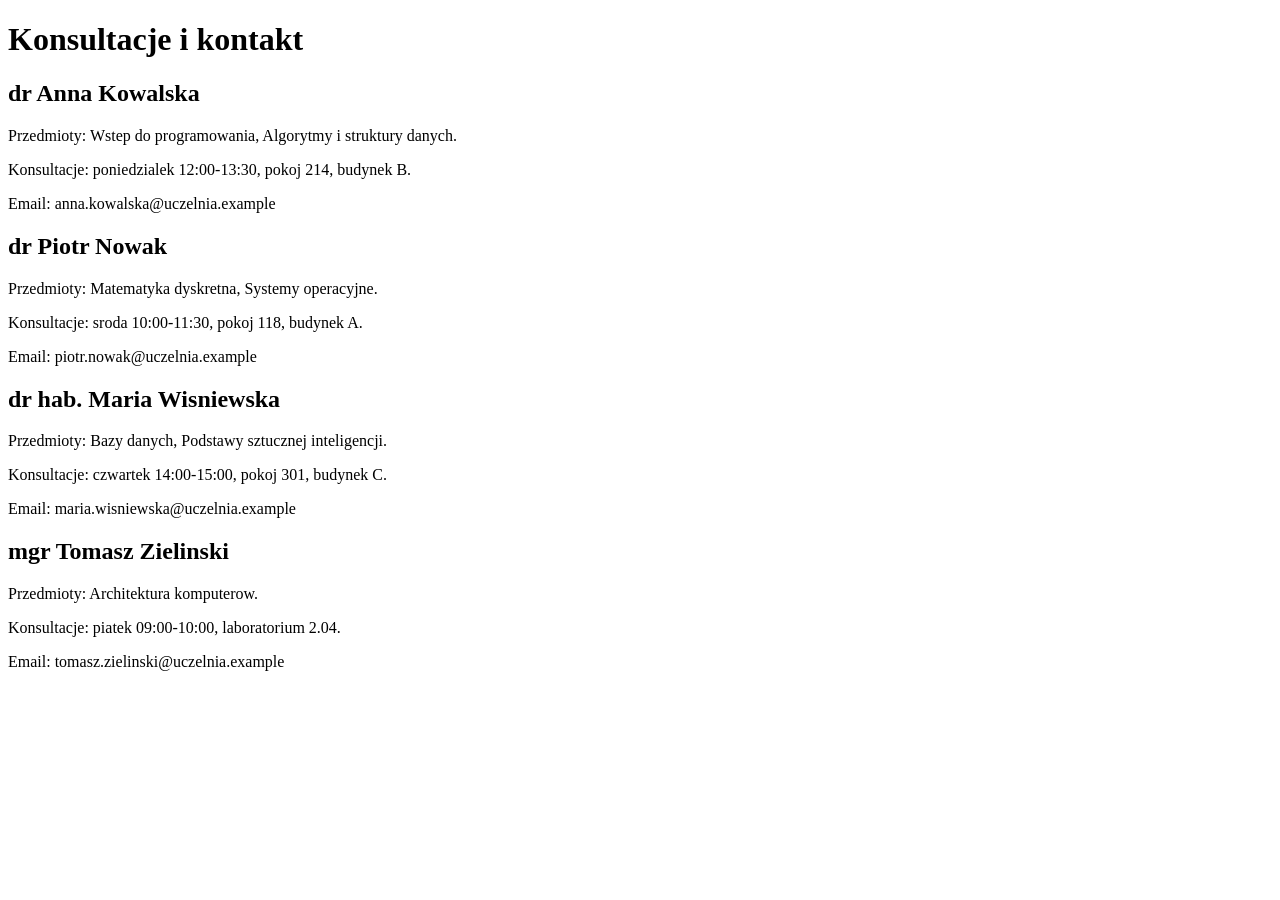
==== data/raw/sample_konsultacje.html @ b3bf123f "version 0.1" ====
<!doctype html>
<html lang="pl">
  <head>
    <meta charset="utf-8" />
    <title>Konsultacje prowadzacych</title>
  </head>
  <body>
    <h1>Konsultacje i kontakt</h1>
    <section>
      <h2>dr Anna Kowalska</h2>
      <p>Przedmioty: Wstep do programowania, Algorytmy i struktury danych.</p>
      <p>Konsultacje: poniedzialek 12:00-13:30, pokoj 214, budynek B.</p>
      <p>Email: anna.kowalska@uczelnia.example</p>
    </section>
    <section>
      <h2>dr Piotr Nowak</h2>
      <p>Przedmioty: Matematyka dyskretna, Systemy operacyjne.</p>
      <p>Konsultacje: sroda 10:00-11:30, pokoj 118, budynek A.</p>
      <p>Email: piotr.nowak@uczelnia.example</p>
    </section>
    <section>
      <h2>dr hab. Maria Wisniewska</h2>
      <p>Przedmioty: Bazy danych, Podstawy sztucznej inteligencji.</p>
      <p>Konsultacje: czwartek 14:00-15:00, pokoj 301, budynek C.</p>
      <p>Email: maria.wisniewska@uczelnia.example</p>
    </section>
    <section>
      <h2>mgr Tomasz Zielinski</h2>
      <p>Przedmioty: Architektura komputerow.</p>
      <p>Konsultacje: piatek 09:00-10:00, laboratorium 2.04.</p>
      <p>Email: tomasz.zielinski@uczelnia.example</p>
    </section>
  </body>
</html>
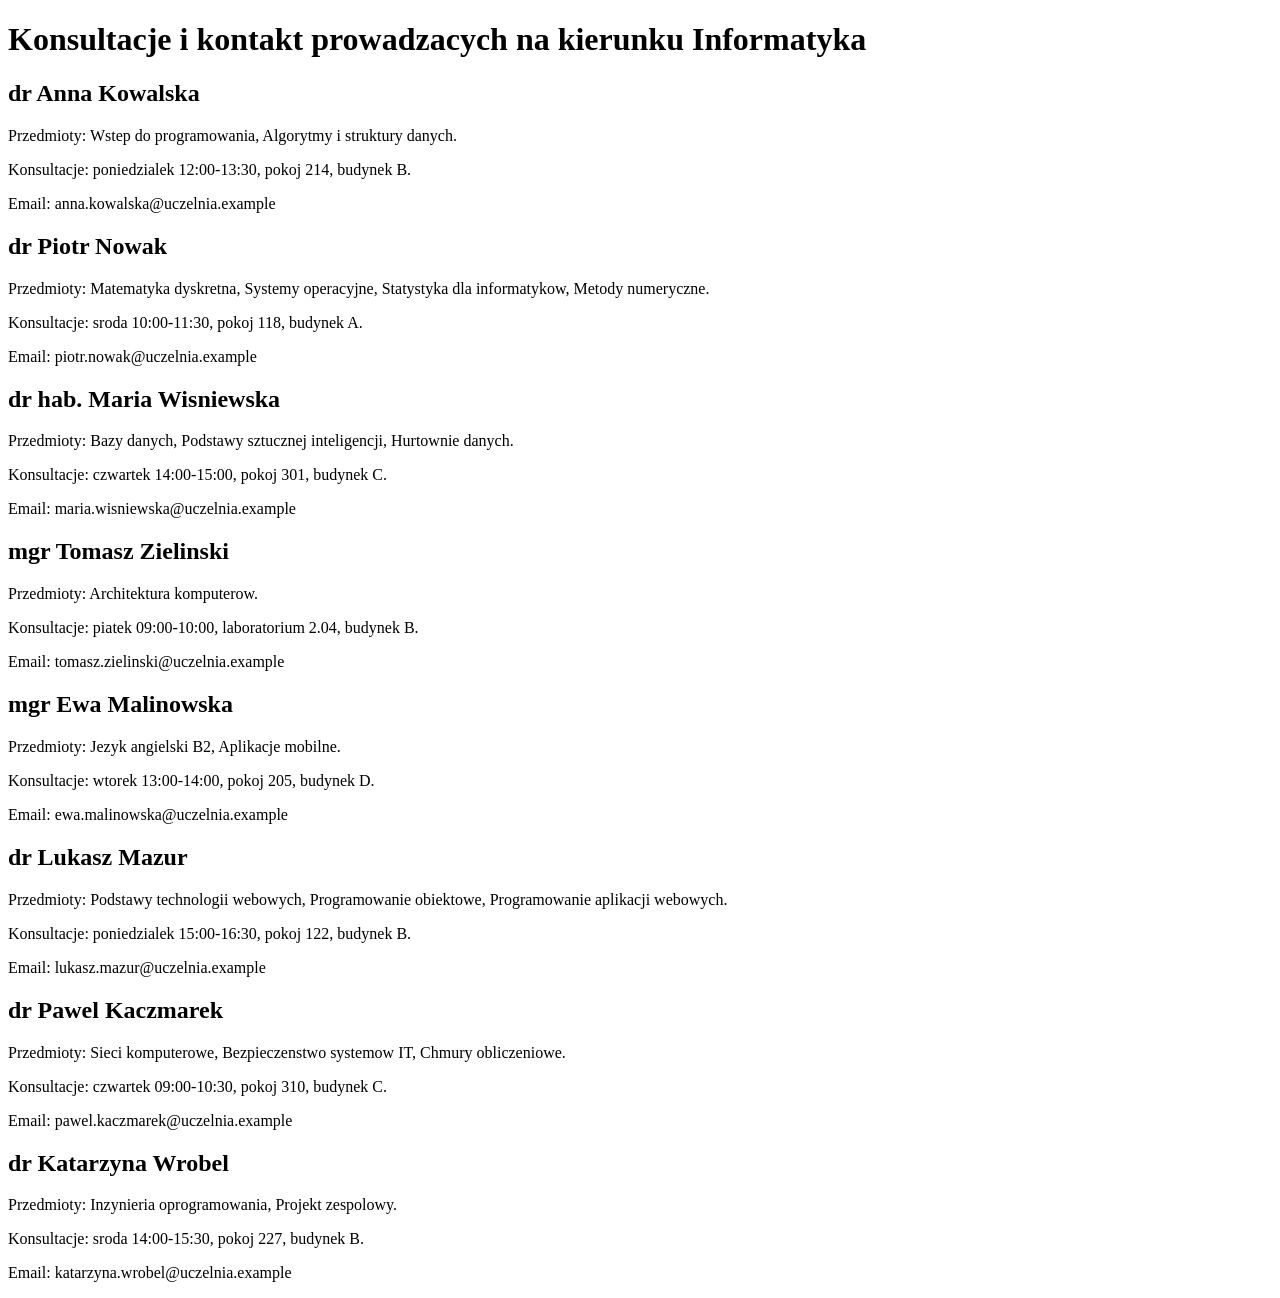
==== commit e0e6ea94: "version 0.3" ====
--- a/data/raw/sample_konsultacje.html
+++ b/data/raw/sample_konsultacje.html
@@ -2,10 +2,10 @@
 <html lang="pl">
   <head>
     <meta charset="utf-8" />
-    <title>Konsultacje prowadzacych</title>
+    <title>Konsultacje prowadzacych - Informatyka</title>
   </head>
   <body>
-    <h1>Konsultacje i kontakt</h1>
+    <h1>Konsultacje i kontakt prowadzacych na kierunku Informatyka</h1>
     <section>
       <h2>dr Anna Kowalska</h2>
       <p>Przedmioty: Wstep do programowania, Algorytmy i struktury danych.</p>
@@ -14,21 +14,45 @@
     </section>
     <section>
       <h2>dr Piotr Nowak</h2>
-      <p>Przedmioty: Matematyka dyskretna, Systemy operacyjne.</p>
+      <p>Przedmioty: Matematyka dyskretna, Systemy operacyjne, Statystyka dla informatykow, Metody numeryczne.</p>
       <p>Konsultacje: sroda 10:00-11:30, pokoj 118, budynek A.</p>
       <p>Email: piotr.nowak@uczelnia.example</p>
     </section>
     <section>
       <h2>dr hab. Maria Wisniewska</h2>
-      <p>Przedmioty: Bazy danych, Podstawy sztucznej inteligencji.</p>
+      <p>Przedmioty: Bazy danych, Podstawy sztucznej inteligencji, Hurtownie danych.</p>
       <p>Konsultacje: czwartek 14:00-15:00, pokoj 301, budynek C.</p>
       <p>Email: maria.wisniewska@uczelnia.example</p>
     </section>
     <section>
       <h2>mgr Tomasz Zielinski</h2>
       <p>Przedmioty: Architektura komputerow.</p>
-      <p>Konsultacje: piatek 09:00-10:00, laboratorium 2.04.</p>
+      <p>Konsultacje: piatek 09:00-10:00, laboratorium 2.04, budynek B.</p>
       <p>Email: tomasz.zielinski@uczelnia.example</p>
+    </section>
+    <section>
+      <h2>mgr Ewa Malinowska</h2>
+      <p>Przedmioty: Jezyk angielski B2, Aplikacje mobilne.</p>
+      <p>Konsultacje: wtorek 13:00-14:00, pokoj 205, budynek D.</p>
+      <p>Email: ewa.malinowska@uczelnia.example</p>
+    </section>
+    <section>
+      <h2>dr Lukasz Mazur</h2>
+      <p>Przedmioty: Podstawy technologii webowych, Programowanie obiektowe, Programowanie aplikacji webowych.</p>
+      <p>Konsultacje: poniedzialek 15:00-16:30, pokoj 122, budynek B.</p>
+      <p>Email: lukasz.mazur@uczelnia.example</p>
+    </section>
+    <section>
+      <h2>dr Pawel Kaczmarek</h2>
+      <p>Przedmioty: Sieci komputerowe, Bezpieczenstwo systemow IT, Chmury obliczeniowe.</p>
+      <p>Konsultacje: czwartek 09:00-10:30, pokoj 310, budynek C.</p>
+      <p>Email: pawel.kaczmarek@uczelnia.example</p>
+    </section>
+    <section>
+      <h2>dr Katarzyna Wrobel</h2>
+      <p>Przedmioty: Inzynieria oprogramowania, Projekt zespolowy.</p>
+      <p>Konsultacje: sroda 14:00-15:30, pokoj 227, budynek B.</p>
+      <p>Email: katarzyna.wrobel@uczelnia.example</p>
     </section>
   </body>
 </html>
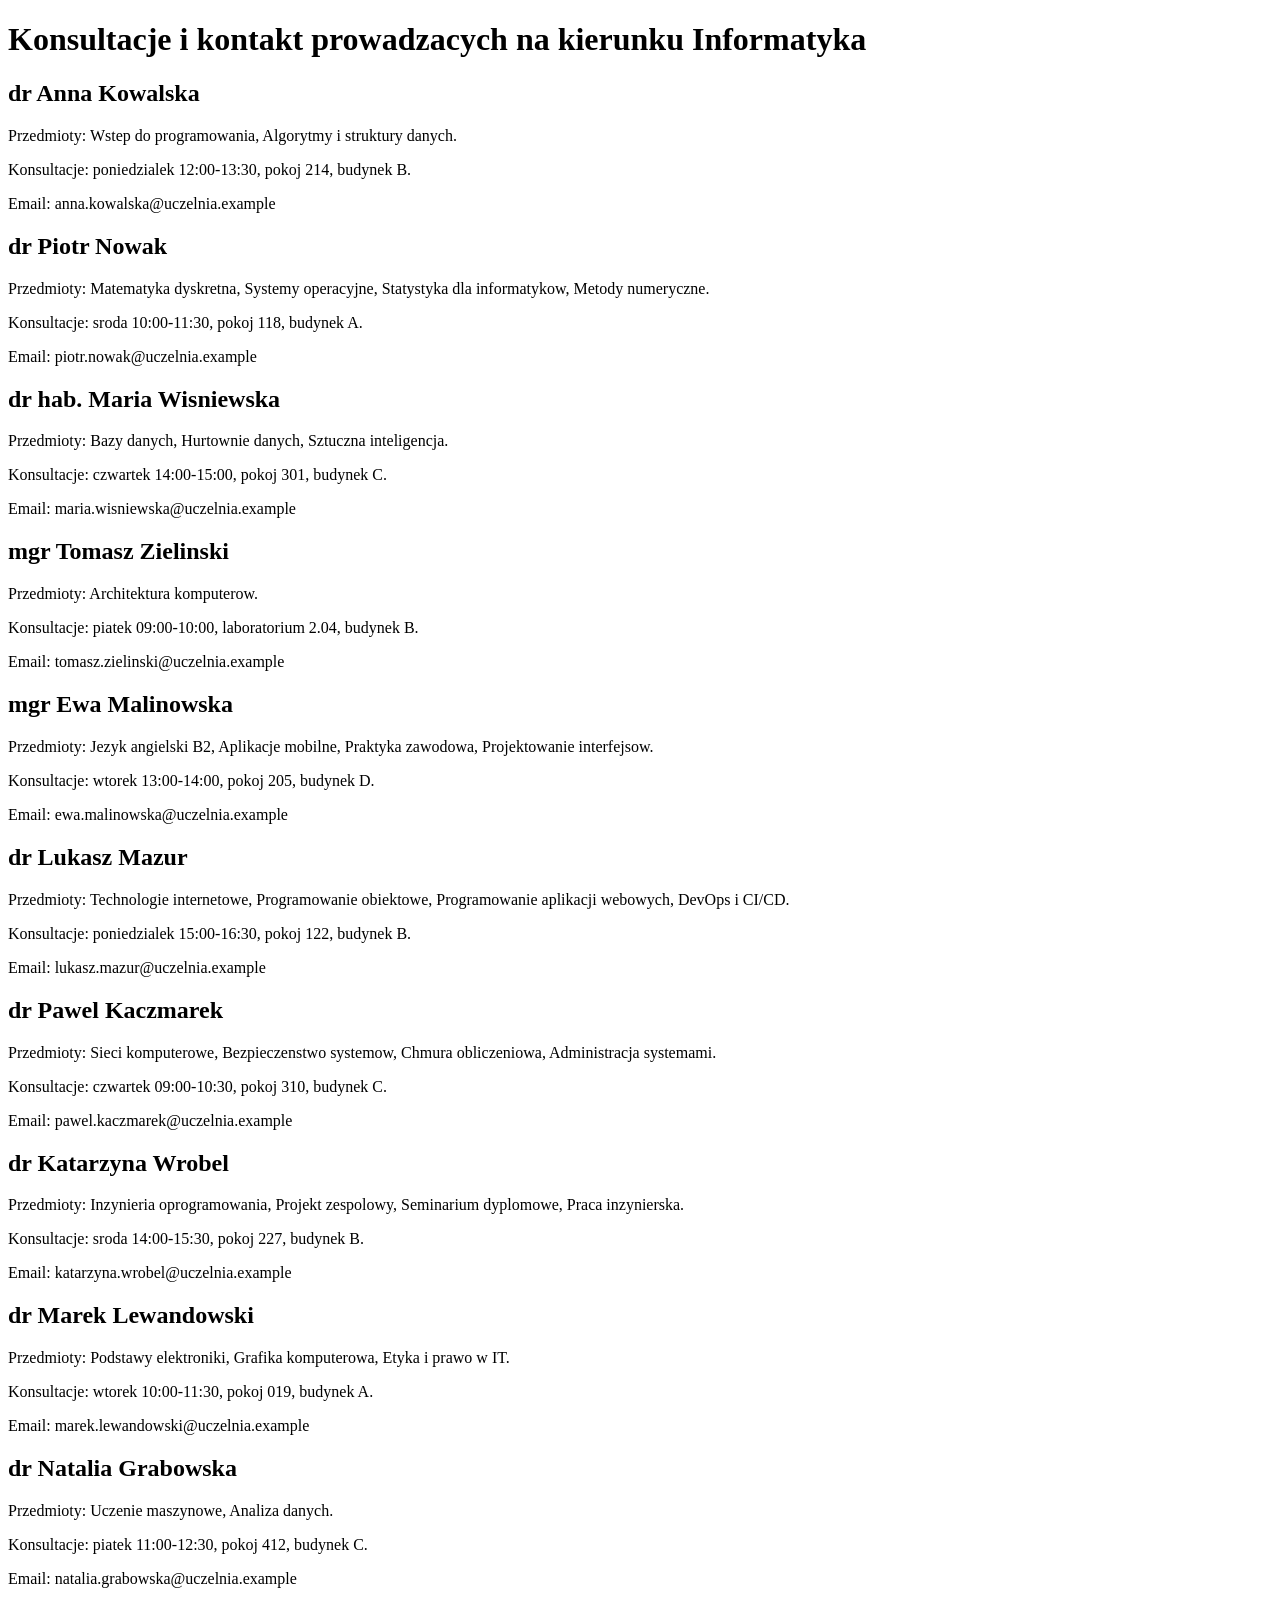
==== commit 04f22ae9: "live version" ====
--- a/data/raw/sample_konsultacje.html
+++ b/data/raw/sample_konsultacje.html
@@ -6,53 +6,15 @@
   </head>
   <body>
     <h1>Konsultacje i kontakt prowadzacych na kierunku Informatyka</h1>
-    <section>
-      <h2>dr Anna Kowalska</h2>
-      <p>Przedmioty: Wstep do programowania, Algorytmy i struktury danych.</p>
-      <p>Konsultacje: poniedzialek 12:00-13:30, pokoj 214, budynek B.</p>
-      <p>Email: anna.kowalska@uczelnia.example</p>
-    </section>
-    <section>
-      <h2>dr Piotr Nowak</h2>
-      <p>Przedmioty: Matematyka dyskretna, Systemy operacyjne, Statystyka dla informatykow, Metody numeryczne.</p>
-      <p>Konsultacje: sroda 10:00-11:30, pokoj 118, budynek A.</p>
-      <p>Email: piotr.nowak@uczelnia.example</p>
-    </section>
-    <section>
-      <h2>dr hab. Maria Wisniewska</h2>
-      <p>Przedmioty: Bazy danych, Podstawy sztucznej inteligencji, Hurtownie danych.</p>
-      <p>Konsultacje: czwartek 14:00-15:00, pokoj 301, budynek C.</p>
-      <p>Email: maria.wisniewska@uczelnia.example</p>
-    </section>
-    <section>
-      <h2>mgr Tomasz Zielinski</h2>
-      <p>Przedmioty: Architektura komputerow.</p>
-      <p>Konsultacje: piatek 09:00-10:00, laboratorium 2.04, budynek B.</p>
-      <p>Email: tomasz.zielinski@uczelnia.example</p>
-    </section>
-    <section>
-      <h2>mgr Ewa Malinowska</h2>
-      <p>Przedmioty: Jezyk angielski B2, Aplikacje mobilne.</p>
-      <p>Konsultacje: wtorek 13:00-14:00, pokoj 205, budynek D.</p>
-      <p>Email: ewa.malinowska@uczelnia.example</p>
-    </section>
-    <section>
-      <h2>dr Lukasz Mazur</h2>
-      <p>Przedmioty: Podstawy technologii webowych, Programowanie obiektowe, Programowanie aplikacji webowych.</p>
-      <p>Konsultacje: poniedzialek 15:00-16:30, pokoj 122, budynek B.</p>
-      <p>Email: lukasz.mazur@uczelnia.example</p>
-    </section>
-    <section>
-      <h2>dr Pawel Kaczmarek</h2>
-      <p>Przedmioty: Sieci komputerowe, Bezpieczenstwo systemow IT, Chmury obliczeniowe.</p>
-      <p>Konsultacje: czwartek 09:00-10:30, pokoj 310, budynek C.</p>
-      <p>Email: pawel.kaczmarek@uczelnia.example</p>
-    </section>
-    <section>
-      <h2>dr Katarzyna Wrobel</h2>
-      <p>Przedmioty: Inzynieria oprogramowania, Projekt zespolowy.</p>
-      <p>Konsultacje: sroda 14:00-15:30, pokoj 227, budynek B.</p>
-      <p>Email: katarzyna.wrobel@uczelnia.example</p>
-    </section>
+    <section><h2>dr Anna Kowalska</h2><p>Przedmioty: Wstep do programowania, Algorytmy i struktury danych.</p><p>Konsultacje: poniedzialek 12:00-13:30, pokoj 214, budynek B.</p><p>Email: anna.kowalska@uczelnia.example</p></section>
+    <section><h2>dr Piotr Nowak</h2><p>Przedmioty: Matematyka dyskretna, Systemy operacyjne, Statystyka dla informatykow, Metody numeryczne.</p><p>Konsultacje: sroda 10:00-11:30, pokoj 118, budynek A.</p><p>Email: piotr.nowak@uczelnia.example</p></section>
+    <section><h2>dr hab. Maria Wisniewska</h2><p>Przedmioty: Bazy danych, Hurtownie danych, Sztuczna inteligencja.</p><p>Konsultacje: czwartek 14:00-15:00, pokoj 301, budynek C.</p><p>Email: maria.wisniewska@uczelnia.example</p></section>
+    <section><h2>mgr Tomasz Zielinski</h2><p>Przedmioty: Architektura komputerow.</p><p>Konsultacje: piatek 09:00-10:00, laboratorium 2.04, budynek B.</p><p>Email: tomasz.zielinski@uczelnia.example</p></section>
+    <section><h2>mgr Ewa Malinowska</h2><p>Przedmioty: Jezyk angielski B2, Aplikacje mobilne, Praktyka zawodowa, Projektowanie interfejsow.</p><p>Konsultacje: wtorek 13:00-14:00, pokoj 205, budynek D.</p><p>Email: ewa.malinowska@uczelnia.example</p></section>
+    <section><h2>dr Lukasz Mazur</h2><p>Przedmioty: Technologie internetowe, Programowanie obiektowe, Programowanie aplikacji webowych, DevOps i CI/CD.</p><p>Konsultacje: poniedzialek 15:00-16:30, pokoj 122, budynek B.</p><p>Email: lukasz.mazur@uczelnia.example</p></section>
+    <section><h2>dr Pawel Kaczmarek</h2><p>Przedmioty: Sieci komputerowe, Bezpieczenstwo systemow, Chmura obliczeniowa, Administracja systemami.</p><p>Konsultacje: czwartek 09:00-10:30, pokoj 310, budynek C.</p><p>Email: pawel.kaczmarek@uczelnia.example</p></section>
+    <section><h2>dr Katarzyna Wrobel</h2><p>Przedmioty: Inzynieria oprogramowania, Projekt zespolowy, Seminarium dyplomowe, Praca inzynierska.</p><p>Konsultacje: sroda 14:00-15:30, pokoj 227, budynek B.</p><p>Email: katarzyna.wrobel@uczelnia.example</p></section>
+    <section><h2>dr Marek Lewandowski</h2><p>Przedmioty: Podstawy elektroniki, Grafika komputerowa, Etyka i prawo w IT.</p><p>Konsultacje: wtorek 10:00-11:30, pokoj 019, budynek A.</p><p>Email: marek.lewandowski@uczelnia.example</p></section>
+    <section><h2>dr Natalia Grabowska</h2><p>Przedmioty: Uczenie maszynowe, Analiza danych.</p><p>Konsultacje: piatek 11:00-12:30, pokoj 412, budynek C.</p><p>Email: natalia.grabowska@uczelnia.example</p></section>
   </body>
 </html>
